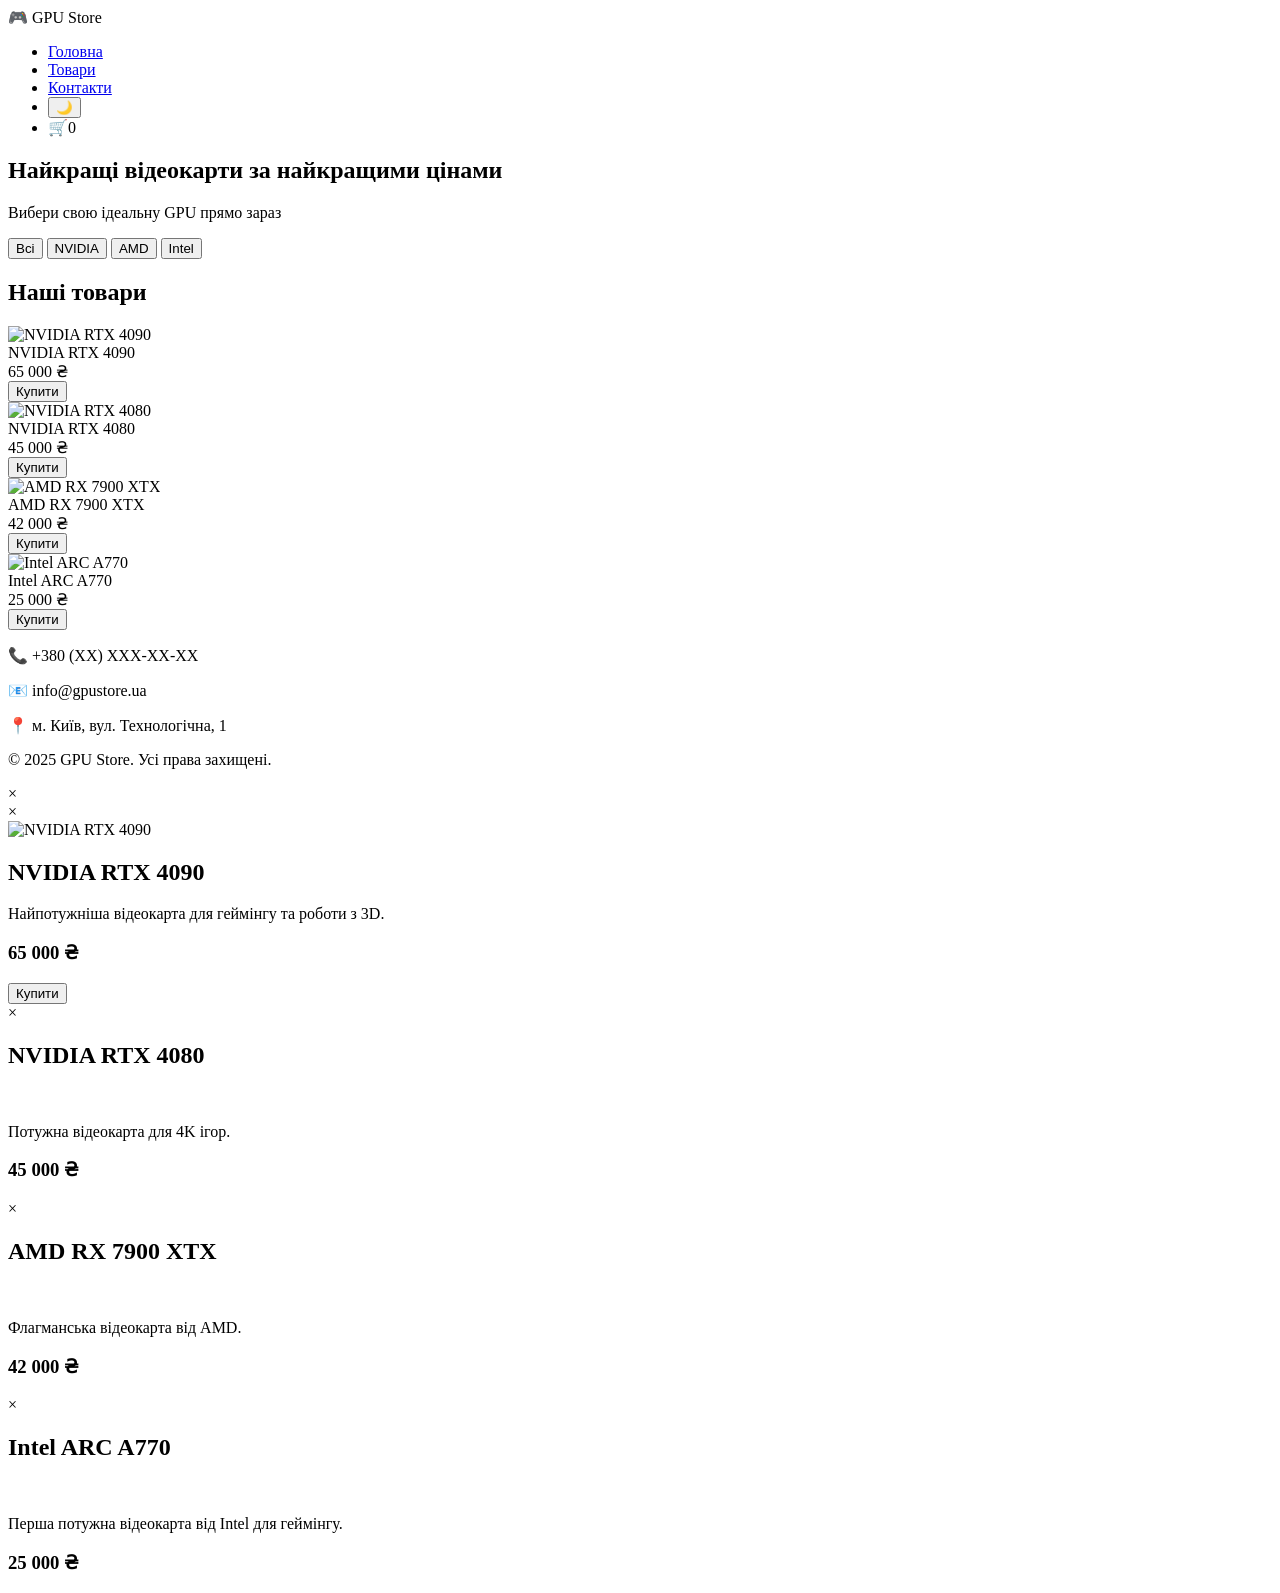
==== site.html @ 02c70521 "Create site.html" ====
<!DOCTYPE html>
<html lang="uk">
<head>
  <meta charset="UTF-8" />
  <meta name="viewport" content="width=device-width, initial-scale=1.0" />
  <title>GPU Store - Магазин відеокарт</title>
  <link rel="stylesheet" href="style.css">
</head>
<body>
  <header>
    <nav>
      <div class="logo">🎮 GPU Store</div>
      <ul class="nav-menu">
        <li><a href="#home">Головна</a></li>
        <li><a href="#products">Товари</a></li>
        <li><a href="#contact">Контакти</a></li>
        <li><button class="theme-toggle" id="themeToggle">🌙</button></li>
        <li class="cart-icon" onclick="toggleCart()">🛒<span class="cart-count" id="cartCount">0</span></li>
      </ul>
    </nav>
  </header>

  <section class="hero" id="home">
    <h1>Найкращі відеокарти за найкращими цінами</h1>
    <p>Вибери свою ідеальну GPU прямо зараз</p>
  </section>

  <div class="filter-buttons">
    <button onclick="filterProducts('all')">Всі</button>
    <button onclick="filterProducts('nvidia')">NVIDIA</button>
    <button onclick="filterProducts('amd')">AMD</button>
    <button onclick="filterProducts('intel')">Intel</button>
  </div>

  <section class="products" id="products">
    <h2 class="section-title">Наші товари</h2>
    
    <div class="product-grid">
      <!-- NVIDIA RTX 4090 -->
      <div class="product-card" data-brand="nvidia" onclick="showProductInfo('modal4090')">
        <img src="Photo/4090.png" alt="NVIDIA RTX 4090">
        <div class="product-name">NVIDIA RTX 4090</div>
        <div class="product-price">65 000 ₴</div>
        <button class="buy-btn" onclick="event.stopPropagation(); addToCart('NVIDIA RTX 4090', 65000)">Купити</button>
      </div>

      <!-- NVIDIA RTX 4080 -->
      <div class="product-card" data-brand="nvidia" onclick="showProductInfo('modal4080')">
        <img src="Photo/4080/4080.jpg" alt="NVIDIA RTX 4080">
        <div class="product-name">NVIDIA RTX 4080</div>
        <div class="product-price">45 000 ₴</div>
        <button class="buy-btn" onclick="event.stopPropagation(); addToCart('NVIDIA RTX 4080', 45000)">Купити</button>
      </div>

      <!-- AMD RX 7900 XTX -->
      <div class="product-card" data-brand="amd" onclick="showProductInfo('modal7900')">
        <img src="Photo/7900xtx/7900xtx.jpg" alt="AMD RX 7900 XTX">
        <div class="product-name">AMD RX 7900 XTX</div>
        <div class="product-price">42 000 ₴</div>
        <button class="buy-btn" onclick="event.stopPropagation(); addToCart('AMD RX 7900 XTX', 42000)">Купити</button>
      </div>

      <!-- Intel ARC A770 -->
      <div class="product-card" data-brand="intel" onclick="showProductInfo('modalArc')">
        <img src="Photo/arc/arc.jpg" alt="Intel ARC A770">
        <div class="product-name">Intel ARC A770</div>
        <div class="product-price">25 000 ₴</div>
        <button class="buy-btn" onclick="event.stopPropagation(); addToCart('Intel ARC A770', 25000)">Купити</button>
      </div>
    </div>
  </section>

  <footer id="contact">
    <p>📞 +380 (XX) XXX-XX-XX</p>
    <p>📧 info@gpustore.ua</p>
    <p>📍 м. Київ, вул. Технологічна, 1</p>
    <p>&copy; 2025 GPU Store. Усі права захищені.</p>
  </footer>

  <div class="cart-modal" id="cartModal" style="display:none;">
    <div class="cart-content">
      <span class="close-cart" onclick="toggleCart()">&times;</span>
      <h2 class="text-center">Кошик</h2>
      <div id="cartItems">Кошик порожній</div>
      <div id="cartTotal">Загальна сума: 0 ₴</div>
      <button class="buy-btn" onclick="checkout()">Оформити замовлення</button>
    </div>
  </div>

  <!-- Модальні вікна -->
  <div class="product-modal" id="modal4090">
      <span class="close-modal" onclick="closeProductModal('modal4090')">&times;</span>
      <div class="product-modal-content">
  <span class="close-modal" onclick="closeProductModal()">&times;</span>

  <div class="product-modal-body">
    <!-- Картинка зліва -->
    <div class="product-modal-image">
      <img src="Photo/4090/4090-removebg-preview.png" alt="NVIDIA RTX 4090">
    </div>

    <!-- Інформація справа -->
    <div class="product-modal-info">
      <h2>NVIDIA RTX 4090</h2>
      <p>Найпотужніша відеокарта для геймінгу та роботи з 3D.</p>
      <h3>65 000 ₴</h3>
      <button class="buy-btn" onclick="addToCart('NVIDIA RTX 4090', 65000)">Купити</button>
    </div>
  </div>

  <div class="product-modal" id="modal4080">
    <div class="product-modal-content">
      <span class="close-modal" onclick="closeProductModal('modal4080')">&times;</span>
      <h2>NVIDIA RTX 4080</h2>
      <img src="Photo/4080/4080.jpg" alt="">
      <p>Потужна відеокарта для 4K ігор.</p>
      <h3>45 000 ₴</h3>
    </div>
  </div>

  <div class="product-modal" id="modal7900">
    <div class="product-modal-content">
      <span class="close-modal" onclick="closeProductModal('modal7900')">&times;</span>
      <h2>AMD RX 7900 XTX</h2>
      <img src="Photo/7900xtx/7900xtx.jpg" alt="">
      <p>Флагманська відеокарта від AMD.</p>
      <h3>42 000 ₴</h3>
    </div>
  </div>

  <div class="product-modal" id="modalArc">
    <div class="product-modal-content">
      <span class="close-modal" onclick="closeProductModal('modalArc')">&times;</span>
      <h2>Intel ARC A770</h2>
      <img src="Photo/arc/arc.jpg" alt="">
      <p>Перша потужна відеокарта від Intel для геймінгу.</p>
      <h3>25 000 ₴</h3>
    </div>
  </div>

  <script src="script.js"></script>
</body>
</html>
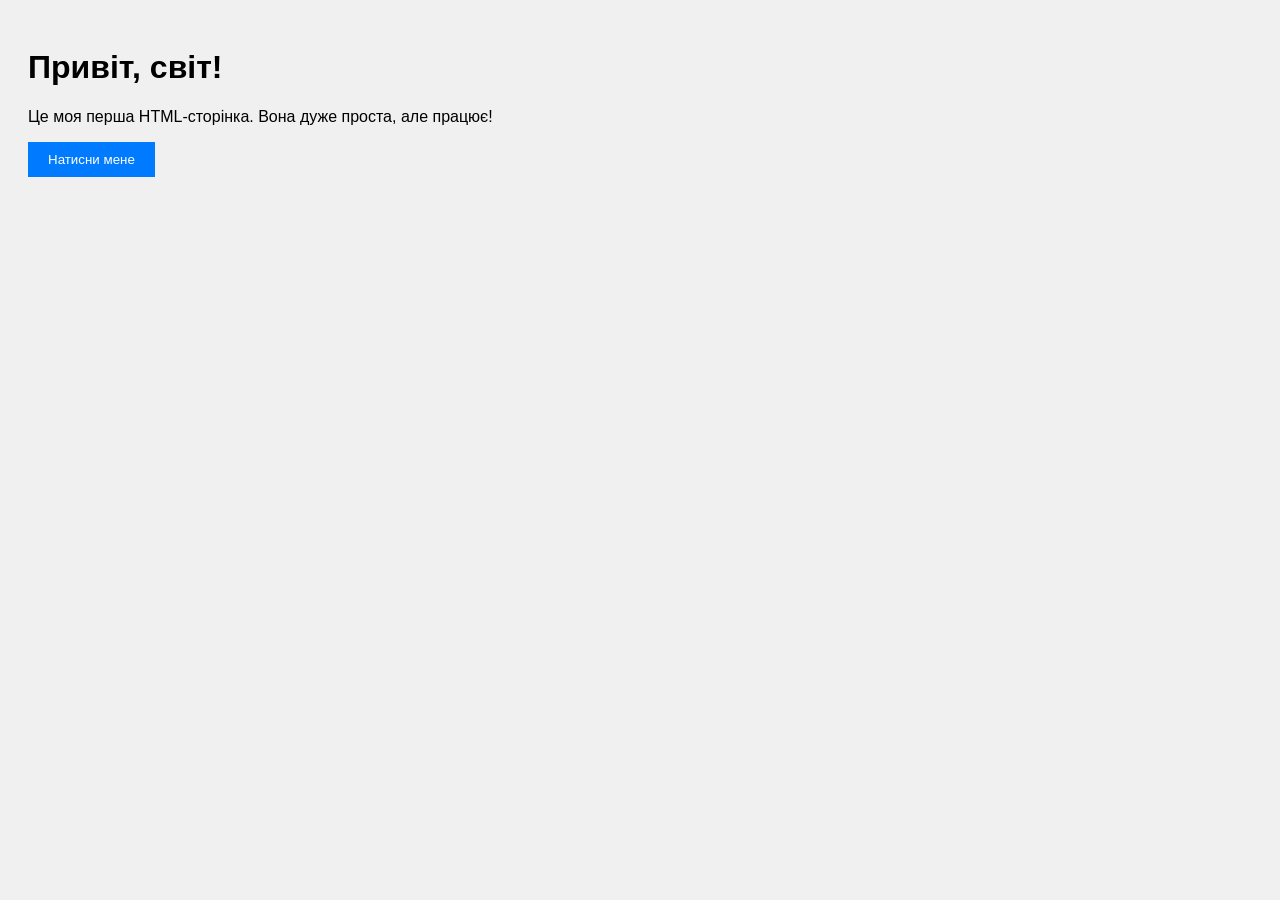
==== commit 0492ac52: "Update site.html" ====
--- a/site.html
+++ b/site.html
@@ -1,143 +1,29 @@
 <!DOCTYPE html>
 <html lang="uk">
 <head>
-  <meta charset="UTF-8" />
-  <meta name="viewport" content="width=device-width, initial-scale=1.0" />
-  <title>GPU Store - Магазин відеокарт</title>
-  <link rel="stylesheet" href="style.css">
+  <meta charset="UTF-8">
+  <title>Моя перша сторінка</title>
+  <style>
+    body {
+      font-family: Arial, sans-serif;
+      background-color: #f0f0f0;
+      padding: 20px;
+    }
+    button {
+      padding: 10px 20px;
+      background-color: #007bff;
+      color: white;
+      border: none;
+      cursor: pointer;
+    }
+    button:hover {
+      background-color: #0056b3;
+    }
+  </style>
 </head>
 <body>
-  <header>
-    <nav>
-      <div class="logo">🎮 GPU Store</div>
-      <ul class="nav-menu">
-        <li><a href="#home">Головна</a></li>
-        <li><a href="#products">Товари</a></li>
-        <li><a href="#contact">Контакти</a></li>
-        <li><button class="theme-toggle" id="themeToggle">🌙</button></li>
-        <li class="cart-icon" onclick="toggleCart()">🛒<span class="cart-count" id="cartCount">0</span></li>
-      </ul>
-    </nav>
-  </header>
-
-  <section class="hero" id="home">
-    <h1>Найкращі відеокарти за найкращими цінами</h1>
-    <p>Вибери свою ідеальну GPU прямо зараз</p>
-  </section>
-
-  <div class="filter-buttons">
-    <button onclick="filterProducts('all')">Всі</button>
-    <button onclick="filterProducts('nvidia')">NVIDIA</button>
-    <button onclick="filterProducts('amd')">AMD</button>
-    <button onclick="filterProducts('intel')">Intel</button>
-  </div>
-
-  <section class="products" id="products">
-    <h2 class="section-title">Наші товари</h2>
-    
-    <div class="product-grid">
-      <!-- NVIDIA RTX 4090 -->
-      <div class="product-card" data-brand="nvidia" onclick="showProductInfo('modal4090')">
-        <img src="Photo/4090.png" alt="NVIDIA RTX 4090">
-        <div class="product-name">NVIDIA RTX 4090</div>
-        <div class="product-price">65 000 ₴</div>
-        <button class="buy-btn" onclick="event.stopPropagation(); addToCart('NVIDIA RTX 4090', 65000)">Купити</button>
-      </div>
-
-      <!-- NVIDIA RTX 4080 -->
-      <div class="product-card" data-brand="nvidia" onclick="showProductInfo('modal4080')">
-        <img src="Photo/4080/4080.jpg" alt="NVIDIA RTX 4080">
-        <div class="product-name">NVIDIA RTX 4080</div>
-        <div class="product-price">45 000 ₴</div>
-        <button class="buy-btn" onclick="event.stopPropagation(); addToCart('NVIDIA RTX 4080', 45000)">Купити</button>
-      </div>
-
-      <!-- AMD RX 7900 XTX -->
-      <div class="product-card" data-brand="amd" onclick="showProductInfo('modal7900')">
-        <img src="Photo/7900xtx/7900xtx.jpg" alt="AMD RX 7900 XTX">
-        <div class="product-name">AMD RX 7900 XTX</div>
-        <div class="product-price">42 000 ₴</div>
-        <button class="buy-btn" onclick="event.stopPropagation(); addToCart('AMD RX 7900 XTX', 42000)">Купити</button>
-      </div>
-
-      <!-- Intel ARC A770 -->
-      <div class="product-card" data-brand="intel" onclick="showProductInfo('modalArc')">
-        <img src="Photo/arc/arc.jpg" alt="Intel ARC A770">
-        <div class="product-name">Intel ARC A770</div>
-        <div class="product-price">25 000 ₴</div>
-        <button class="buy-btn" onclick="event.stopPropagation(); addToCart('Intel ARC A770', 25000)">Купити</button>
-      </div>
-    </div>
-  </section>
-
-  <footer id="contact">
-    <p>📞 +380 (XX) XXX-XX-XX</p>
-    <p>📧 info@gpustore.ua</p>
-    <p>📍 м. Київ, вул. Технологічна, 1</p>
-    <p>&copy; 2025 GPU Store. Усі права захищені.</p>
-  </footer>
-
-  <div class="cart-modal" id="cartModal" style="display:none;">
-    <div class="cart-content">
-      <span class="close-cart" onclick="toggleCart()">&times;</span>
-      <h2 class="text-center">Кошик</h2>
-      <div id="cartItems">Кошик порожній</div>
-      <div id="cartTotal">Загальна сума: 0 ₴</div>
-      <button class="buy-btn" onclick="checkout()">Оформити замовлення</button>
-    </div>
-  </div>
-
-  <!-- Модальні вікна -->
-  <div class="product-modal" id="modal4090">
-      <span class="close-modal" onclick="closeProductModal('modal4090')">&times;</span>
-      <div class="product-modal-content">
-  <span class="close-modal" onclick="closeProductModal()">&times;</span>
-
-  <div class="product-modal-body">
-    <!-- Картинка зліва -->
-    <div class="product-modal-image">
-      <img src="Photo/4090/4090-removebg-preview.png" alt="NVIDIA RTX 4090">
-    </div>
-
-    <!-- Інформація справа -->
-    <div class="product-modal-info">
-      <h2>NVIDIA RTX 4090</h2>
-      <p>Найпотужніша відеокарта для геймінгу та роботи з 3D.</p>
-      <h3>65 000 ₴</h3>
-      <button class="buy-btn" onclick="addToCart('NVIDIA RTX 4090', 65000)">Купити</button>
-    </div>
-  </div>
-
-  <div class="product-modal" id="modal4080">
-    <div class="product-modal-content">
-      <span class="close-modal" onclick="closeProductModal('modal4080')">&times;</span>
-      <h2>NVIDIA RTX 4080</h2>
-      <img src="Photo/4080/4080.jpg" alt="">
-      <p>Потужна відеокарта для 4K ігор.</p>
-      <h3>45 000 ₴</h3>
-    </div>
-  </div>
-
-  <div class="product-modal" id="modal7900">
-    <div class="product-modal-content">
-      <span class="close-modal" onclick="closeProductModal('modal7900')">&times;</span>
-      <h2>AMD RX 7900 XTX</h2>
-      <img src="Photo/7900xtx/7900xtx.jpg" alt="">
-      <p>Флагманська відеокарта від AMD.</p>
-      <h3>42 000 ₴</h3>
-    </div>
-  </div>
-
-  <div class="product-modal" id="modalArc">
-    <div class="product-modal-content">
-      <span class="close-modal" onclick="closeProductModal('modalArc')">&times;</span>
-      <h2>Intel ARC A770</h2>
-      <img src="Photo/arc/arc.jpg" alt="">
-      <p>Перша потужна відеокарта від Intel для геймінгу.</p>
-      <h3>25 000 ₴</h3>
-    </div>
-  </div>
-
-  <script src="script.js"></script>
+  <h1>Привіт, світ!</h1>
+  <p>Це моя перша HTML-сторінка. Вона дуже проста, але працює!</p>
+  <button onclick="alert('Ти натиснув кнопку!')">Натисни мене</button>
 </body>
 </html>
